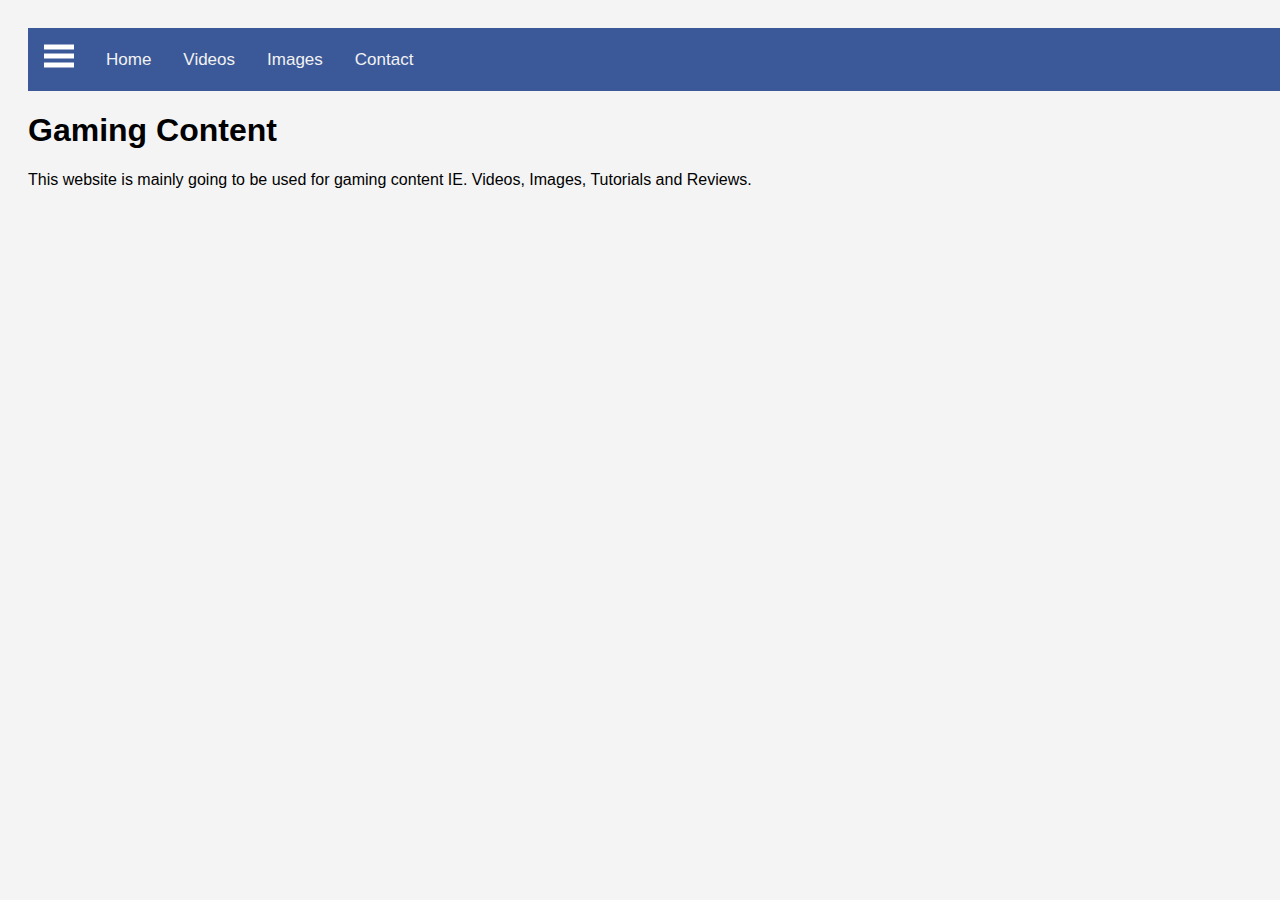
==== index.html @ 362c5845 "Uploaded files" ====
<!DOCTYPE html>

<html lang="en">

<head>
  <meta charset="UTF-8">
  <meta name="description" content="Very helpful gaming content such as tutorials and reviews along with funny videos and images.">
  <meta name="keywords" content="gaming, videos, screenshots, images, reviews, helpful, fun, useful">
  <meta name="author" content="James">
  <meta name="viewport" content="width=device-width, initial-scale=1.0">
  
  <link rel="stylesheet" href="css/style.css">
  <script src="docs/javascript"></script>
  
  <title>Gaming Content</title>
</head> <!-- End of Head Tag -->

<body>

<div id="main">

  <nav class="navbar">
    <span class="open-slide">
      <a href="#" onclick="openSlideMenu()">
        <svg width="30" height="30">
            <path d="M0,5 30,5" stroke="#fff" stroke-width="5"/>
            <path d="M0,14 30,14" stroke="#fff" stroke-width="5"/>
            <path d="M0,23 30,23" stroke="#fff" stroke-width="5"/>
        </svg>
      </a>
    </span> <!-- End of SVG box menu drawing -->
	
    <ul class="navbar-nav">
      <li><a href="#">Home</a></li>
      <li><a href="#">Videos</a></li>
      <li><a href="#">Images</a></li>
      <li><a href="#">Contact</a></li>
    </ul>
  </nav> <!-- End of navigation bar -->

  <div id="side-menu" class="side-nav">
    <a href="#" class="btn-close" onclick="closeSlideMenu()">&times;</a>
    <a href="#">Home</a>
    <a href="#">Videos</a>
    <a href="#">Images</a>
    <a href="#">Contact</a>
  </div> <!-- End of side bar -->

<h1>Gaming Content</h1>

<p>This website is mainly going to be used for gaming content IE. Videos, Images, Tutorials and Reviews.</p>

</div> <!-- End of main div -->

</body> <!-- End of body Tag -->

</html>
---- css/style.css ----
body{
  font-family:"Arial", Serif;
  background-color:#f4f4f4;
  overflow-x:hidden;
}

.navbar{
  background-color:#3b5998;
  overflow:hidden;
  height:63px;
}

.navbar a{
  float:left;
  display:block;
  color:#f2f2f2;
  text-align:center;
  padding:14px 16px;
  text-decoration:none;
  font-size:17px;
}

.navbar ul{
  margin:8px 0 0 0;
  list-style:none;
}

.navbar a:hover{
  background-color:#ddd;
  color:#000;
}

.side-nav{
  height:100%;
  width:0;
  position:fixed;
  z-index:1;
  top:0;
  left:0;
  background-color:#111;
  opacity:0.9;
  overflow-x:hidden;
  padding-top:60px;
  transition:0.5s;
}

.side-nav a{
  padding:10px 10px 10px 30px;
  text-decoration:none;
  font-size:22px;
  color:#ccc;
  display:block;
  transition:0.3s;
}

.side-nav a:hover{
  color:#fff;
}

.side-nav .btn-close{
  position:absolute;
  top:0;
  right:22px;
  font-size:36px;
  margin-left:50px;
}

#main{
  transition:margin-left 0.5s;
  padding:20px;
  overflow:hidden;
  width:100%;
}

@media(max-width:568px){
  .navbar-nav{display:none}
}

@media(min-width:568px){
  /*.open-slide{display:none}*/
}
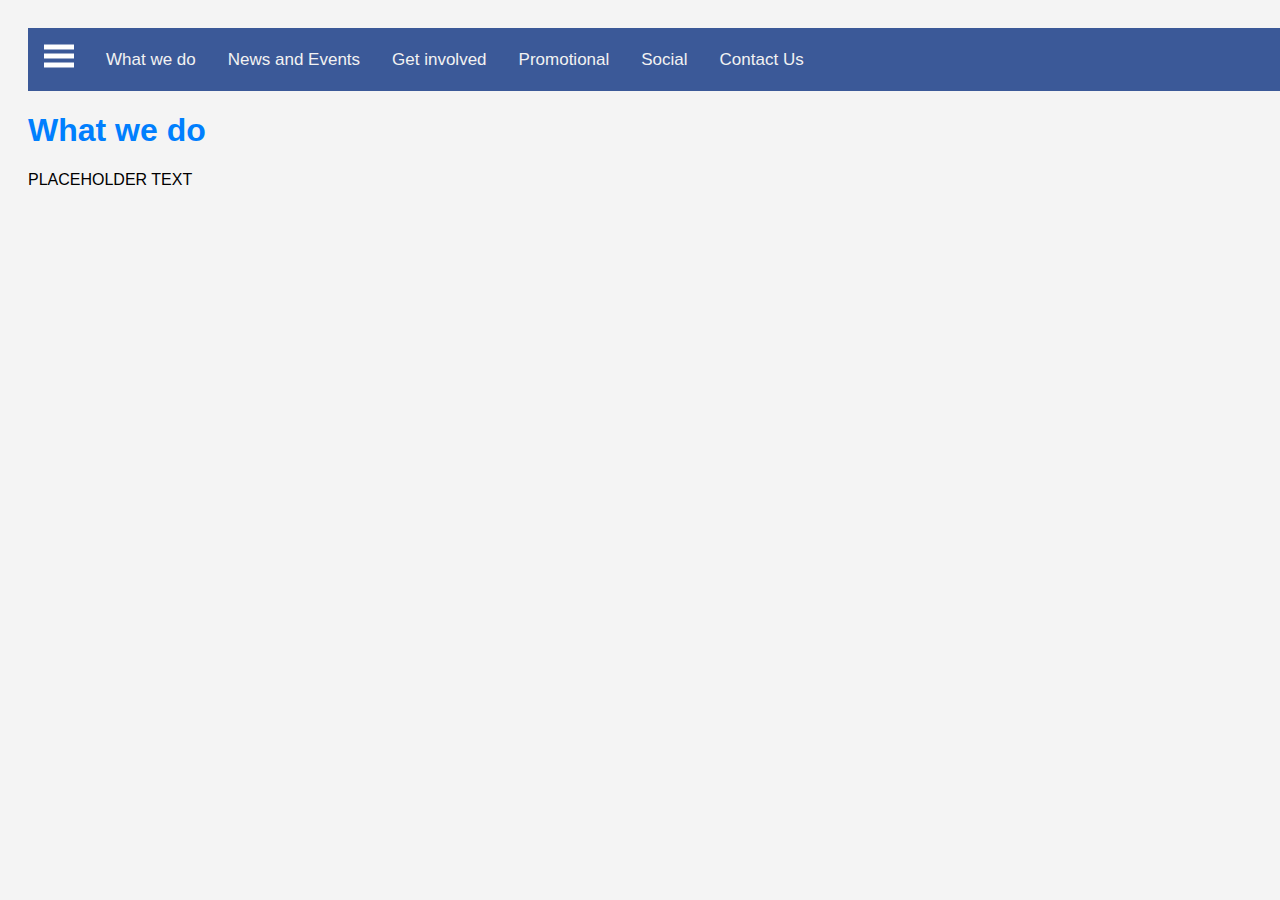
==== commit 1490425d: "Update index.html" ====
--- a/index.html
+++ b/index.html
@@ -4,15 +4,15 @@
 
 <head>
   <meta charset="UTF-8">
-  <meta name="description" content="Very helpful gaming content such as tutorials and reviews along with funny videos and images.">
-  <meta name="keywords" content="gaming, videos, screenshots, images, reviews, helpful, fun, useful">
+  <meta name="description" content="">
+  <meta name="keywords" content="">
   <meta name="author" content="James">
   <meta name="viewport" content="width=device-width, initial-scale=1.0">
   
   <link rel="stylesheet" href="css/style.css">
   <script src="docs/javascript"></script>
   
-  <title>Gaming Content</title>
+  <title>Good Causes Inc</title>
 </head> <!-- End of Head Tag -->
 
 <body>
@@ -23,35 +23,47 @@
     <span class="open-slide">
       <a href="#" onclick="openSlideMenu()">
         <svg width="30" height="30">
-            <path d="M0,5 30,5" stroke="#fff" stroke-width="5"/>
-            <path d="M0,14 30,14" stroke="#fff" stroke-width="5"/>
-            <path d="M0,23 30,23" stroke="#fff" stroke-width="5"/>
+        <path d="M0,5 30,5" stroke="#fff" stroke-width="5"/>
+        <path d="M0,14 30,14" stroke="#fff" stroke-width="5"/>
+        <path d="M0,23 30,23" stroke="#fff" stroke-width="5"/>
         </svg>
       </a>
     </span> <!-- End of SVG box menu drawing -->
 	
     <ul class="navbar-nav">
-      <li><a href="#">Home</a></li>
-      <li><a href="#">Videos</a></li>
-      <li><a href="#">Images</a></li>
-      <li><a href="#">Contact</a></li>
+      <li><a href="index.html">What we do</a></li>
+      <li><a href="news.html">News and Events</a></li>
+      <li><a href="involved.html">Get involved</a></li>
+      <li><a href="promotional.html">Promotional</a></li>
+      <li><a href="social.html">Social</a></li>
+      <li><a href="contact.html">Contact Us</a></li>
     </ul>
   </nav> <!-- End of navigation bar -->
 
   <div id="side-menu" class="side-nav">
     <a href="#" class="btn-close" onclick="closeSlideMenu()">&times;</a>
-    <a href="#">Home</a>
-    <a href="#">Videos</a>
-    <a href="#">Images</a>
-    <a href="#">Contact</a>
+    <a href="index.html">What we do</a>
+    <a href="news.html">News and Events</a>
+    <a href="involved.html">Get involved</a>
+    <a href="promotional.html">Promotional</a>
+    <a href="social.html">Social</a>
+    <a href="contact.html">Contact Us</a>
   </div> <!-- End of side bar -->
-
-<h1>Gaming Content</h1>
-
-<p>This website is mainly going to be used for gaming content IE. Videos, Images, Tutorials and Reviews.</p>
-
+  
+  <div id="header">
+   
+   <h1 id="title">What we do</h1>
+   
+  </div>
+	
+<main>
+	
+  <p>PLACEHOLDER TEXT</p>
+	
+</main>
+	
 </div> <!-- End of main div -->
 
 </body> <!-- End of body Tag -->
 
-</html>+</html>
--- a/css/style.css
+++ b/css/style.css
@@ -2,6 +2,11 @@
   font-family:"Arial", Serif;
   background-color:#f4f4f4;
   overflow-x:hidden;
+}
+
+#title{
+	font-family: verdana, arial, helvetica, sans-serif;
+	Color: #007FFE;
 }
 
 .navbar{
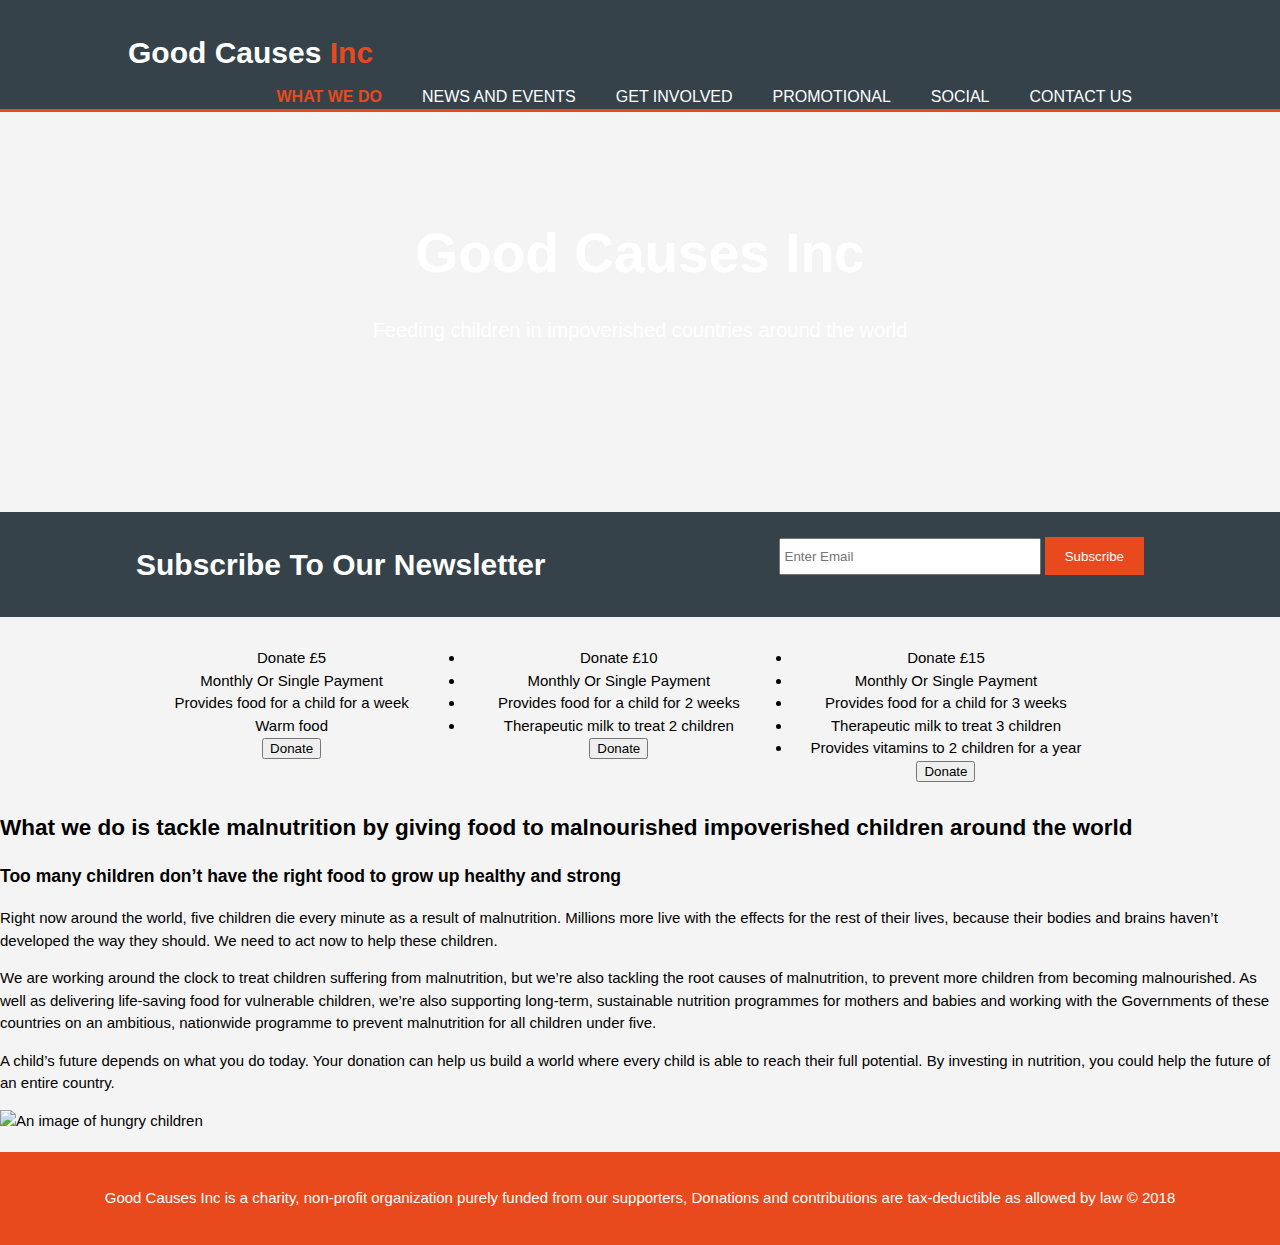
==== commit 221143a4: "Add files via upload" ====
--- a/index.html
+++ b/index.html
@@ -6,64 +6,105 @@
   <meta charset="UTF-8">
   <meta name="description" content="">
   <meta name="keywords" content="">
-  <meta name="author" content="James">
+  <meta name="author" content="James Smith">
   <meta name="viewport" content="width=device-width, initial-scale=1.0">
-  
+
   <link rel="stylesheet" href="css/style.css">
-  <script src="docs/javascript"></script>
-  
+  <script src="docs/javascript.js"></script>
+
   <title>Good Causes Inc</title>
 </head> <!-- End of Head Tag -->
 
 <body>
 
-<div id="main">
-
-  <nav class="navbar">
-    <span class="open-slide">
-      <a href="#" onclick="openSlideMenu()">
-        <svg width="30" height="30">
-        <path d="M0,5 30,5" stroke="#fff" stroke-width="5"/>
-        <path d="M0,14 30,14" stroke="#fff" stroke-width="5"/>
-        <path d="M0,23 30,23" stroke="#fff" stroke-width="5"/>
-        </svg>
-      </a>
-    </span> <!-- End of SVG box menu drawing -->
-	
-    <ul class="navbar-nav">
-      <li><a href="index.html">What we do</a></li>
-      <li><a href="news.html">News and Events</a></li>
-      <li><a href="involved.html">Get involved</a></li>
-      <li><a href="promotional.html">Promotional</a></li>
-      <li><a href="social.html">Social</a></li>
-      <li><a href="contact.html">Contact Us</a></li>
+<header>
+<div class="container">
+  <div id="branding">
+    <h1>Good Causes <span class="highlight">Inc</span></h1>
+  </div> <!-- End of logo/title -->
+  
+<nav>
+    <ul>
+	<li class="current"><a href="index.html">What we do</a></li>
+    <li><a href="news.html">News and Events</a></li>
+    <li><a href="involved.html">Get involved</a></li>
+    <li><a href="promotional.html">Promotional</a></li>
+	<li><a href="social.html">Social</a></li>
+	<li><a href="contact.html">Contact Us</a></li>
     </ul>
   </nav> <!-- End of navigation bar -->
+</header>
 
-  <div id="side-menu" class="side-nav">
-    <a href="#" class="btn-close" onclick="closeSlideMenu()">&times;</a>
-    <a href="index.html">What we do</a>
-    <a href="news.html">News and Events</a>
-    <a href="involved.html">Get involved</a>
-    <a href="promotional.html">Promotional</a>
-    <a href="social.html">Social</a>
-    <a href="contact.html">Contact Us</a>
-  </div> <!-- End of side bar -->
-  
-  <div id="header">
-   
-   <h1 id="title">What we do</h1>
-   
+<section id="showcase">
+  <div class="container">
+    <h1>Good Causes Inc</h1>
+    <p>Feeding children in impoverished countries around the world</p>
+    <!-- use later <img id="slide" name="slide" width="auto" height="400"> -->
   </div>
-	
-<main>
-	
-  <p>PLACEHOLDER TEXT</p>
-	
-</main>
-	
+</section> <!-- End of image slider / showcase -->
+
+<section id="newsletter">
+  <div class="container">
+    <h1>Subscribe To Our Newsletter</h1>
+    <form>
+      <input type="email" placeholder="Enter Email">
+      <button type="submit" class="button1">Subscribe</button>
+    </form>
+  </div>
+</section> <!-- End of Newsletter -->
+
+<section id="boxes">
+  <div class="container">
+    <div class="box">
+      <ul>
+		<li class="header">Donate £5</li>
+        <li>Monthly Or Single Payment</li>
+        <li>Provides food for a child for a week</li>
+		<li>Warm food</li>
+      </ul>
+      <button type="submit" class="donatebtn">Donate</button>
+    </div>
+    <div class="box">
+      <ul>
+		<li class="header">Donate £10</li>
+        <li>Monthly Or Single Payment</li>
+        <li>Provides food for a child for 2 weeks</li>
+        <li>Therapeutic milk to treat 2 children</li>
+      </ul>
+      <button type="submit" class="donatebtn">Donate</button>
+    </div>
+    <div class="box">
+      <ul>
+		<li class="header">Donate £15</li>
+        <li>Monthly Or Single Payment</li>
+        <li>Provides food for a child for 3 weeks</li>
+        <li>Therapeutic milk to treat 3 children</li>
+		<li>Provides vitamins to 2 children for a year</li>
+      </ul>
+      <button type="submit" class="donatebtn">Donate</button>
+    </div>
+  </div>
+</section> <!-- End of Section Donation Boxes -->
+
+<div class="wrapper">
+	<div>
+	<h2>What we do is tackle malnutrition by giving food to malnourished impoverished children around the world</h2>
+	<h3>Too many children don’t have the right food to grow up healthy and strong</h3>
+	<p>Right now around the world, five children die every minute as a result of malnutrition. Millions more live with the effects for the rest of their lives, because their bodies and brains haven’t developed the way they should. We need to act now to help these children.</p>
+	<p>We are working around the clock to treat children suffering from malnutrition, but we’re also tackling the root causes of malnutrition, to prevent more children from becoming malnourished. As well as delivering life-saving food for vulnerable children, we’re also supporting long-term, sustainable nutrition programmes for mothers and babies and working with the Governments of these countries on an ambitious, nationwide programme to prevent malnutrition for all children under five.</p>
+	<p>A child’s future depends on what you do today. Your donation can help us build a world where every child is able to reach their full potential. By investing in nutrition, you could help the future of an entire country.</p>
+	</div>
+	<div id="img2">
+	<img src="img/2.jpg" width="400" height="300" alt="An image of hungry children">
+	</div>
+</div> <!-- End of Section Content -->
+
+<footer>
+<p>Good Causes Inc is a charity, non-profit organization purely funded from our supporters, Donations and contributions are tax-deductible as allowed by law &copy; 2018</p>
+</footer> <!-- End of copyright -->
+
 </div> <!-- End of main div -->
 
 </body> <!-- End of body Tag -->
 
-</html>
+</html>--- a/css/style.css
+++ b/css/style.css
@@ -1,86 +1,201 @@
 body{
-  font-family:"Arial", Serif;
+  font: 15px/1.5 Arial, Helvetica,sans-serif;
+  padding:0;
+  margin:0;
   background-color:#f4f4f4;
-  overflow-x:hidden;
-}
-
-#title{
-	font-family: verdana, arial, helvetica, sans-serif;
-	Color: #007FFE;
-}
-
-.navbar{
-  background-color:#3b5998;
+}
+
+/* Global */
+.container{
+  width:80%;
+  margin:auto;
   overflow:hidden;
-  height:63px;
-}
-
-.navbar a{
-  float:left;
-  display:block;
-  color:#f2f2f2;
+}
+
+ul{
+  margin:0;
+  padding:0;
+}
+
+.button1{
+  height:38px;
+  background:#e8491d;
+  border:0;
+  padding-left: 20px;
+  padding-right:20px;
+  color:#ffffff;
+}
+
+.dark{
+  padding:15px;
+  background:#35424a;
+  color:#ffffff;
+  margin-top:10px;
+  margin-bottom:10px;
+}
+
+/* Header **/
+header{
+  background:#35424a;
+  color:#ffffff;
+  padding-top:30px;
+  min-height:70px;
+  border-bottom:#e8491d 3px solid;
+}
+
+header a{
+  color:#ffffff;
+  text-decoration:none;
+  text-transform: uppercase;
+  font-size:16px;
+}
+
+header li{
+  float:left;
+  display:inline;
+  padding: 0 20px 0 20px;
+}
+
+header #branding{
+  float:left;
+}
+
+header #branding h1{
+  margin:0;
+}
+
+header nav{
+  float:right;
+  margin-top:10px;
+}
+
+header .highlight, header .current a{
+  color:#e8491d;
+  font-weight:bold;
+}
+
+header a:hover{
+  color:#cccccc;
+  font-weight:bold;
+}
+
+/* Showcase */
+#showcase{
+  min-height:400px;
+  background:url('../img/1.jpg') no-repeat 580px;
   text-align:center;
-  padding:14px 16px;
-  text-decoration:none;
-  font-size:17px;
-}
-
-.navbar ul{
-  margin:8px 0 0 0;
-  list-style:none;
-}
-
-.navbar a:hover{
-  background-color:#ddd;
-  color:#000;
-}
-
-.side-nav{
-  height:100%;
-  width:0;
-  position:fixed;
-  z-index:1;
-  top:0;
-  left:0;
-  background-color:#111;
-  opacity:0.9;
-  overflow-x:hidden;
-  padding-top:60px;
-  transition:0.5s;
-}
-
-.side-nav a{
-  padding:10px 10px 10px 30px;
-  text-decoration:none;
-  font-size:22px;
-  color:#ccc;
-  display:block;
-  transition:0.3s;
-}
-
-.side-nav a:hover{
-  color:#fff;
-}
-
-.side-nav .btn-close{
-  position:absolute;
-  top:0;
-  right:22px;
-  font-size:36px;
-  margin-left:50px;
-}
-
-#main{
-  transition:margin-left 0.5s;
+  color:#ffffff;
+}
+
+#showcase h1{
+  margin-top:100px;
+  font-size:55px;
+  margin-bottom:10px;
+}
+
+#showcase p{
+  font-size:20px;
+}
+
+/* Newsletter */
+#newsletter{
+  padding:10px;
+  color:#ffffff;
+  background:#35424a
+}
+
+#newsletter h1{
+  float:left;
+}
+
+#newsletter form {
+  float:right;
+  margin-top:15px;
+}
+
+#newsletter input[type="email"]{
+  padding:4px;
+  height:25px;
+  width:250px;
+}
+
+/* Boxes */
+#boxes{
+  margin-top:20px;
+}
+
+#boxes .box{
+  float:left;
+  text-align: center;
+  width:30%;
+  padding:10px;
+}
+
+/* Sidebar */
+aside#sidebar{
+  float:right;
+  width:30%;
+  margin-top:10px;
+}
+
+aside#sidebar .quote input, aside#sidebar .quote textarea{
+  width:90%;
+  padding:5px;
+}
+
+/* Main-col */
+article#main-col{
+  float:left;
+  width:65%;
+}
+
+/* Services */
+ul#services li{
+  list-style: none;
   padding:20px;
-  overflow:hidden;
-  width:100%;
-}
-
-@media(max-width:568px){
-  .navbar-nav{display:none}
-}
-
-@media(min-width:568px){
-  /*.open-slide{display:none}*/
-}
+  border: #cccccc solid 1px;
+  margin-bottom:5px;
+  background:#e6e6e6;
+}
+
+footer{
+  padding:20px;
+  margin-top:20px;
+  color:#ffffff;
+  background-color:#e8491d;
+  text-align: center;
+}
+
+/* Media Queries */
+@media(max-width: 768px){
+  header #branding,
+  header nav,
+  header nav li,
+  #newsletter h1,
+  #newsletter form,
+  #boxes .box,
+  article#main-col,
+  aside#sidebar{
+    float:none;
+    text-align:center;
+    width:100%;
+  }
+
+  header{
+    padding-bottom:20px;
+  }
+
+  #showcase h1{
+    margin-top:40px;
+  }
+
+  #newsletter button, .quote button{
+    display:block;
+    width:100%;
+  }
+
+  #newsletter form input[type="email"], .quote input, .quote textarea{
+    width:100%;
+    margin-bottom:5px;
+  }
+}
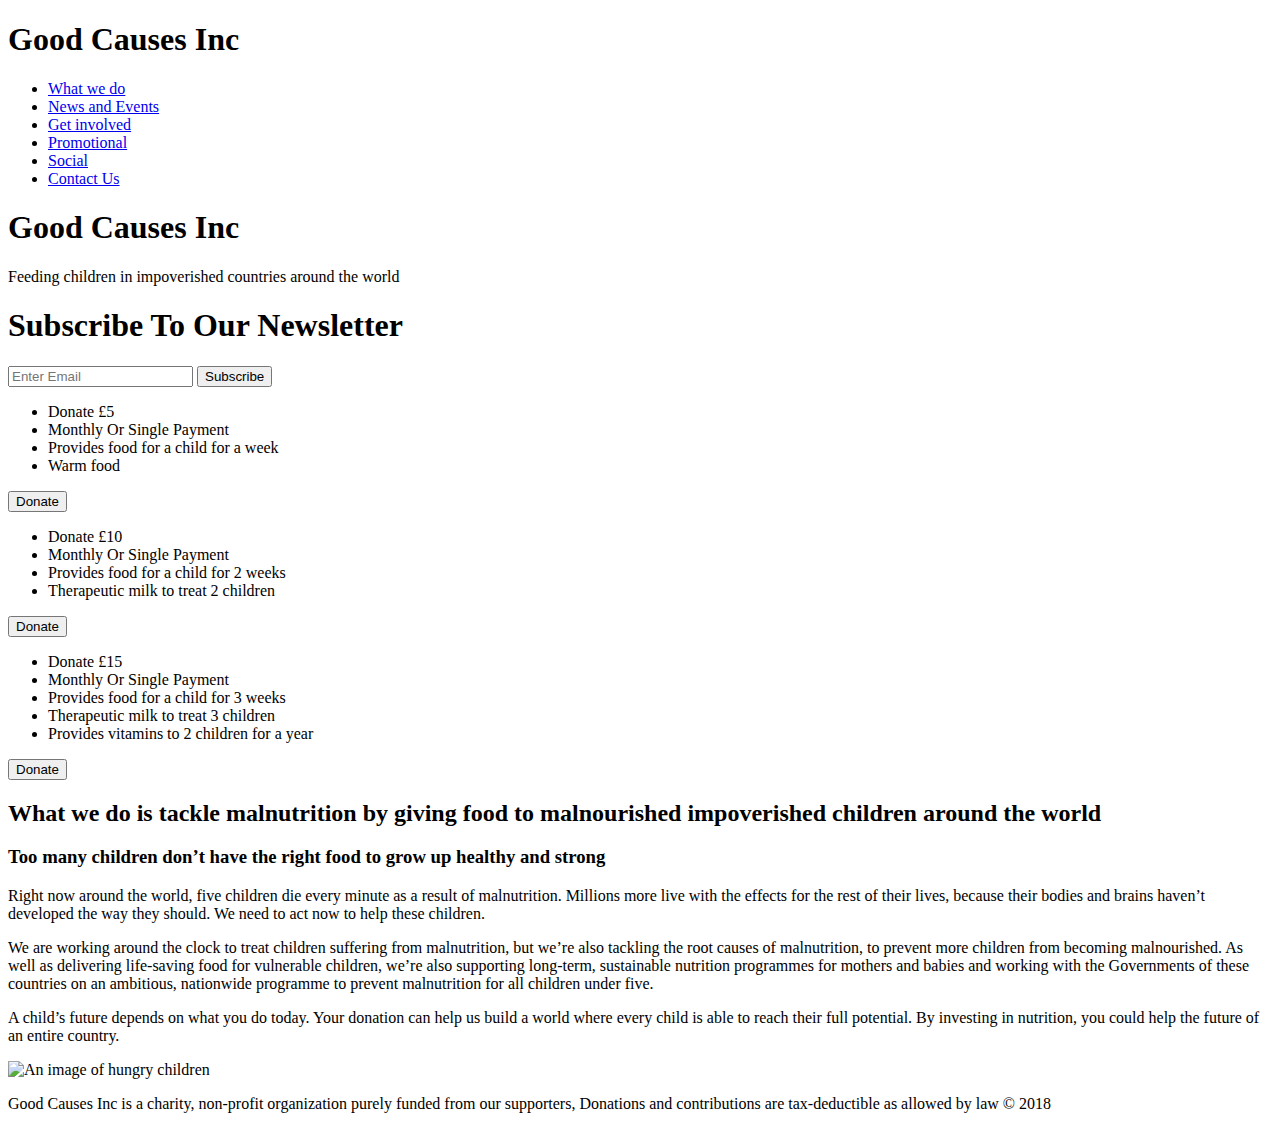
==== commit 24e4baac: "Update index.html" ====
--- a/index.html
+++ b/index.html
@@ -2,17 +2,18 @@
 
 <html lang="en">
 
+<!-- Standard SEO -->
 <head>
   <meta charset="UTF-8">
-  <meta name="description" content="">
-  <meta name="keywords" content="">
+  <meta name="description" content="Good Causes Inc is a charity, non-profit organization purely tackling malnutrition around the world.">
+  <meta name="keywords" content="charity, non-profit, organization, malnutrition, serve acute malnutrition, starving, hungry children, water, food,">
   <meta name="author" content="James Smith">
   <meta name="viewport" content="width=device-width, initial-scale=1.0">
 
-  <link rel="stylesheet" href="css/style.css">
+  <link rel="stylesheet" href="css/sass.css">
   <script src="docs/javascript.js"></script>
 
-  <title>Good Causes Inc</title>
+  <title>Good Causes Inc | What we do</title>
 </head> <!-- End of Head Tag -->
 
 <body>
@@ -33,7 +34,7 @@
 	<li><a href="contact.html">Contact Us</a></li>
     </ul>
   </nav> <!-- End of navigation bar -->
-</header>
+</header> <!-- End of header -->
 
 <section id="showcase">
   <div class="container">
@@ -62,7 +63,7 @@
         <li>Provides food for a child for a week</li>
 		<li>Warm food</li>
       </ul>
-      <button type="submit" class="donatebtn">Donate</button>
+      <button class="donatebtn">Donate</button>
     </div>
     <div class="box">
       <ul>
@@ -71,7 +72,7 @@
         <li>Provides food for a child for 2 weeks</li>
         <li>Therapeutic milk to treat 2 children</li>
       </ul>
-      <button type="submit" class="donatebtn">Donate</button>
+      <button class="donatebtn">Donate</button>
     </div>
     <div class="box">
       <ul>
@@ -81,7 +82,7 @@
         <li>Therapeutic milk to treat 3 children</li>
 		<li>Provides vitamins to 2 children for a year</li>
       </ul>
-      <button type="submit" class="donatebtn">Donate</button>
+      <button class="donatebtn">Donate</button>
     </div>
   </div>
 </section> <!-- End of Section Donation Boxes -->
@@ -95,7 +96,7 @@
 	<p>A child’s future depends on what you do today. Your donation can help us build a world where every child is able to reach their full potential. By investing in nutrition, you could help the future of an entire country.</p>
 	</div>
 	<div id="img2">
-	<img src="img/2.jpg" width="400" height="300" alt="An image of hungry children">
+	<img src="img/2.jpg" width="500" height="400" alt="An image of hungry children">
 	</div>
 </div> <!-- End of Section Content -->
 
@@ -107,4 +108,4 @@
 
 </body> <!-- End of body Tag -->
 
-</html>+</html>
